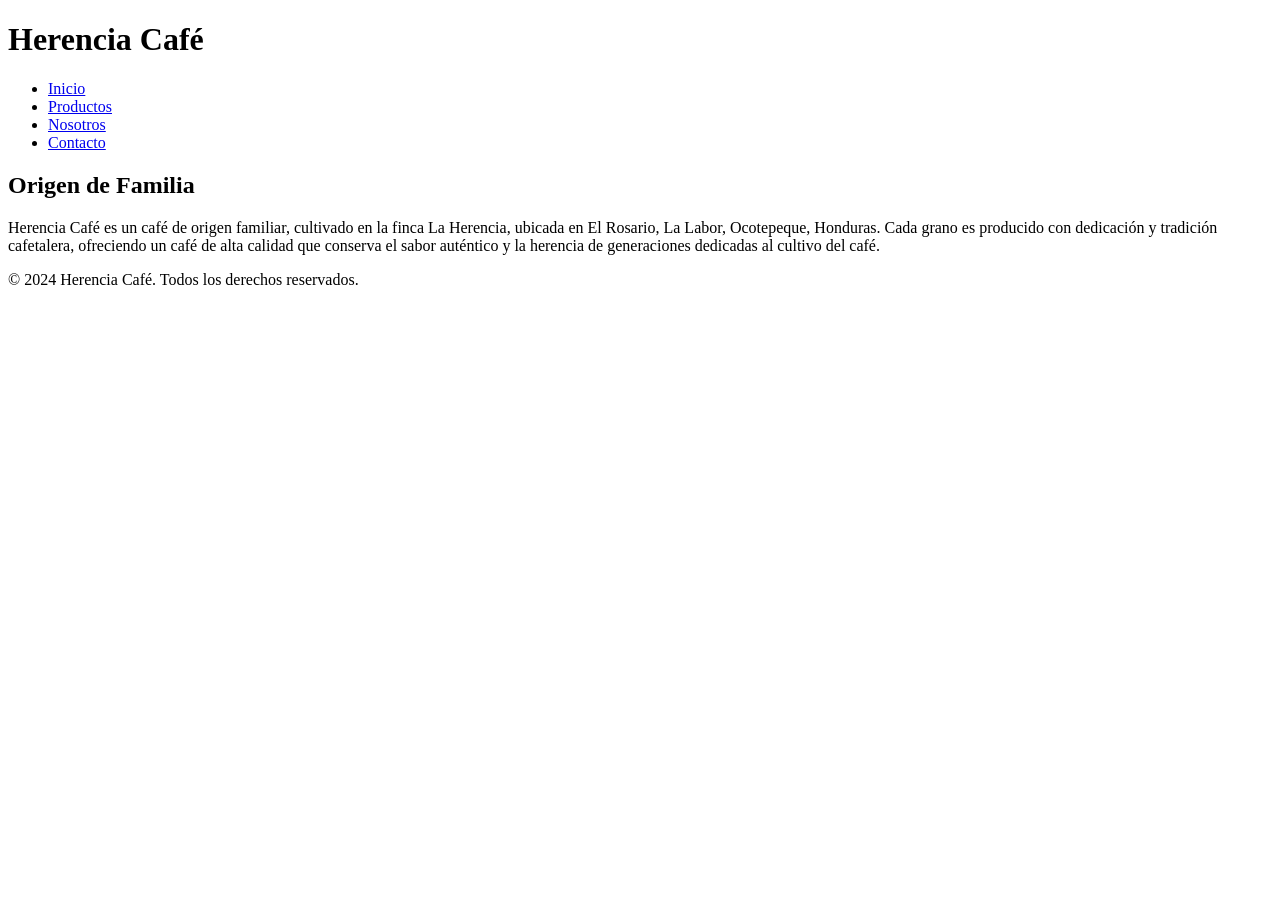
==== contacto.html @ d47524c4 "agrego index.html" ====
<!DOCTYPE html>
<html lang="es">

<head>
  <meta charset="UTF-8">
  <meta name="viewport" content="width=device-width, initial-scale=1.0">
  <title>Herencia Café</title>
  <link rel="stylesheet" href="css/styles.css">
</head>

<body>

  <header>
    <h1>Herencia Café</h1>
  </header>

  <nav>
    <ul>
      <li><a href="index.html">Inicio</a></li>
      <li><a href="productos.html">Productos</a></li>
      <li><a href="nosotros.html">Nosotros</a></li>
      <li><a href="contacto.html">Contacto</a></li>
    </ul>
  </nav>

  <main>
    <h2>Origen de Familia</h2>

    <p>
      Herencia Café es un café de origen familiar, cultivado en la finca La Herencia,
      ubicada en El Rosario, La Labor, Ocotepeque, Honduras.
      Cada grano es producido con dedicación y tradición cafetalera, ofreciendo
      un café de alta calidad que conserva el sabor auténtico y la herencia de
      generaciones dedicadas al cultivo del café.
    </p>
  </main>

  <footer>
    <p>&copy; 2024 Herencia Café. Todos los derechos reservados.</p>
  </footer>

</body>
</html>
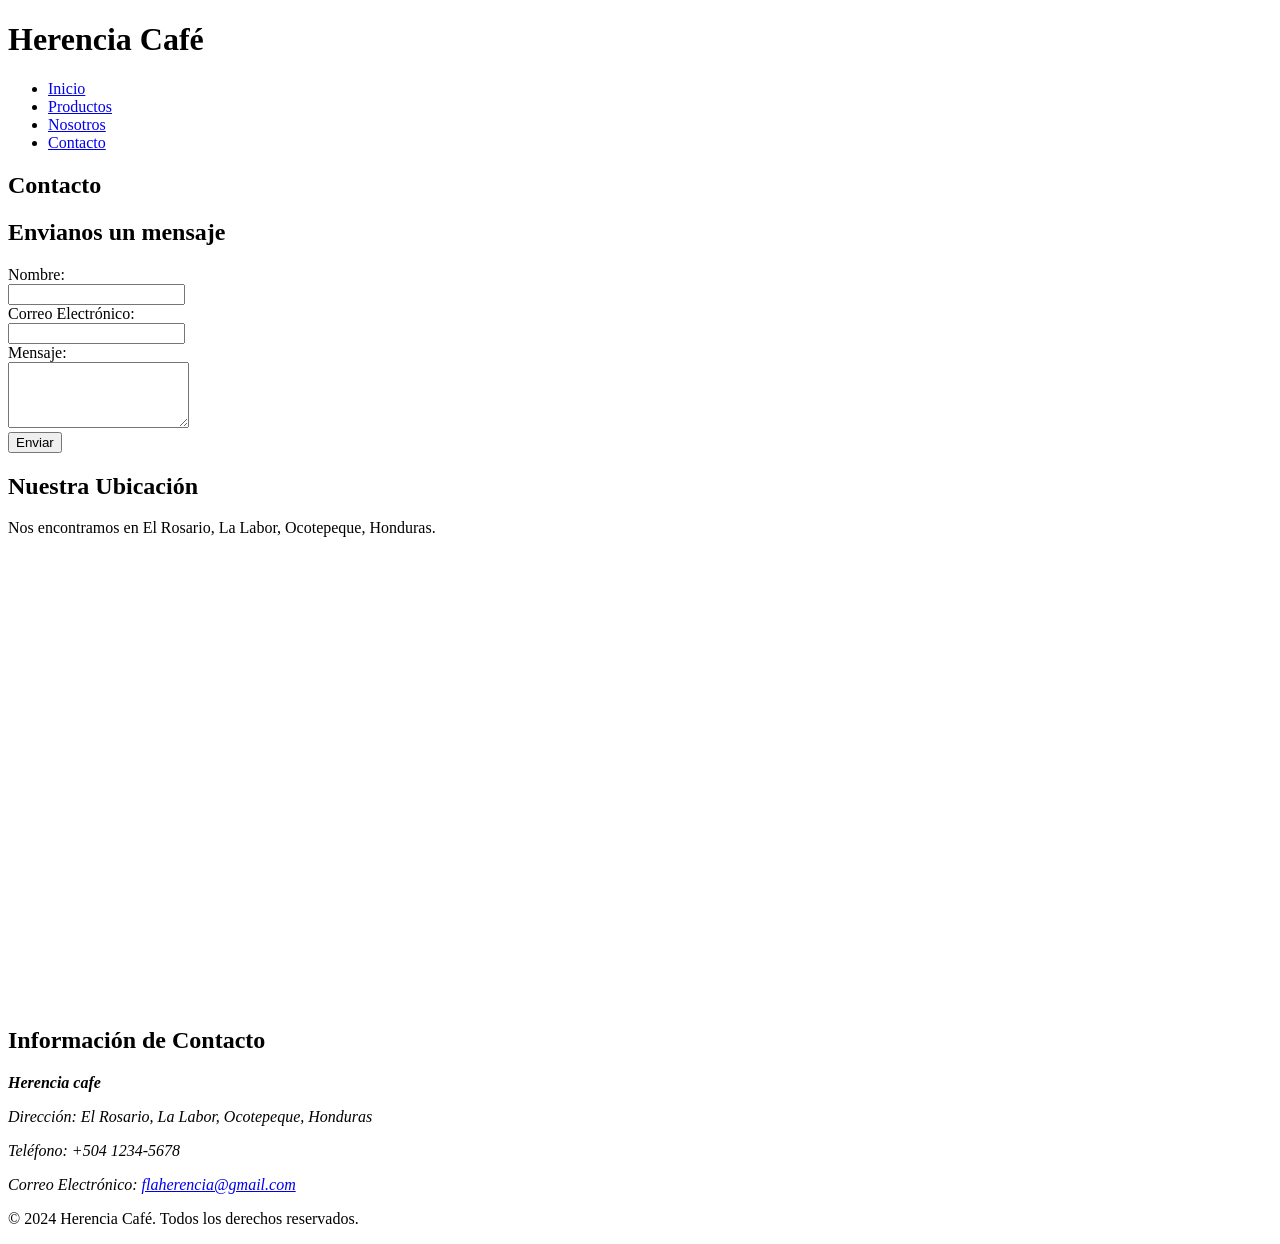
==== commit 64f5cab3: "agrego informacion de contacto" ====
--- a/contacto.html
+++ b/contacto.html
@@ -4,7 +4,7 @@
 <head>
   <meta charset="UTF-8">
   <meta name="viewport" content="width=device-width, initial-scale=1.0">
-  <title>Herencia Café</title>
+  <title>Contacto | Herencia Café</title>
   <link rel="stylesheet" href="css/styles.css">
 </head>
 
@@ -24,15 +24,54 @@
   </nav>
 
   <main>
-    <h2>Origen de Familia</h2>
+    <h2>Contacto</h2>
 
-    <p>
-      Herencia Café es un café de origen familiar, cultivado en la finca La Herencia,
-      ubicada en El Rosario, La Labor, Ocotepeque, Honduras.
-      Cada grano es producido con dedicación y tradición cafetalera, ofreciendo
-      un café de alta calidad que conserva el sabor auténtico y la herencia de
-      generaciones dedicadas al cultivo del café.
-    </p>
+    <section class="Formulario-contacto">
+      <h2>Envianos un mensaje</h2>
+
+      <form action="#" method="post">
+
+        <div>
+            <label for="nombre">Nombre:</label><br>
+            <input type="text" id="nombre" name="nombre" required>
+        </div>
+
+        <div>
+            <label for="correo">Correo Electrónico:</label><br>
+            <input type="email" id="correo" name="correo" required>
+        </div>
+
+        <div>
+            <label for="mensaje">Mensaje:</label><br>
+            <textarea id="mensaje" name="mensaje" rows="4" required></textarea>
+        </div>
+        <div>
+            <button type="submit">Enviar</button>
+        </div>
+
+      </form>
+    </section>
+
+<section class="mapa">
+    <h2>Nuestra Ubicación</h2>
+    
+      <p>Nos encontramos en El Rosario, La Labor, Ocotepeque, Honduras.</p>
+      <iframe src="https://www.google.com/maps/embed?pb=!1m18!1m12!1m3!1d3862.644993283001!2d-89.04509202542872!3d14.505057779409725!2m3!1f0!2f0!3f0!3m2!1i1024!2i768!4f13.1!3m3!1m2!1s0x8f6397da3bfc882b%3A0x2660de5f6216fa3b!2sEl%20Rosario%20La%20Labor%20Ocotepeque!5e0!3m2!1ses-419!2ses!4v1768677335769!5m2!1ses-419!2ses" width="600" height="450" style="border: 0;" allowfullscreen="" loading="lazy" referrerpolicy="no-referrer-when-downgrade"></iframe>
+
+</section>
+
+<section class="datos de contacto">
+    <h2>Información de Contacto</h2>
+
+    <address>
+        <p><strong>Herencia cafe</strong></p>
+        <p>Dirección: El Rosario, La Labor, Ocotepeque, Honduras</p>
+        <p>Teléfono: +504 1234-5678</p>
+        <p>Correo Electrónico:
+            <a href="mailto:flaherencia@gmail.com">flaherencia@gmail.com</a>
+        </p>
+    </address>
+</section>   
   </main>
 
   <footer>
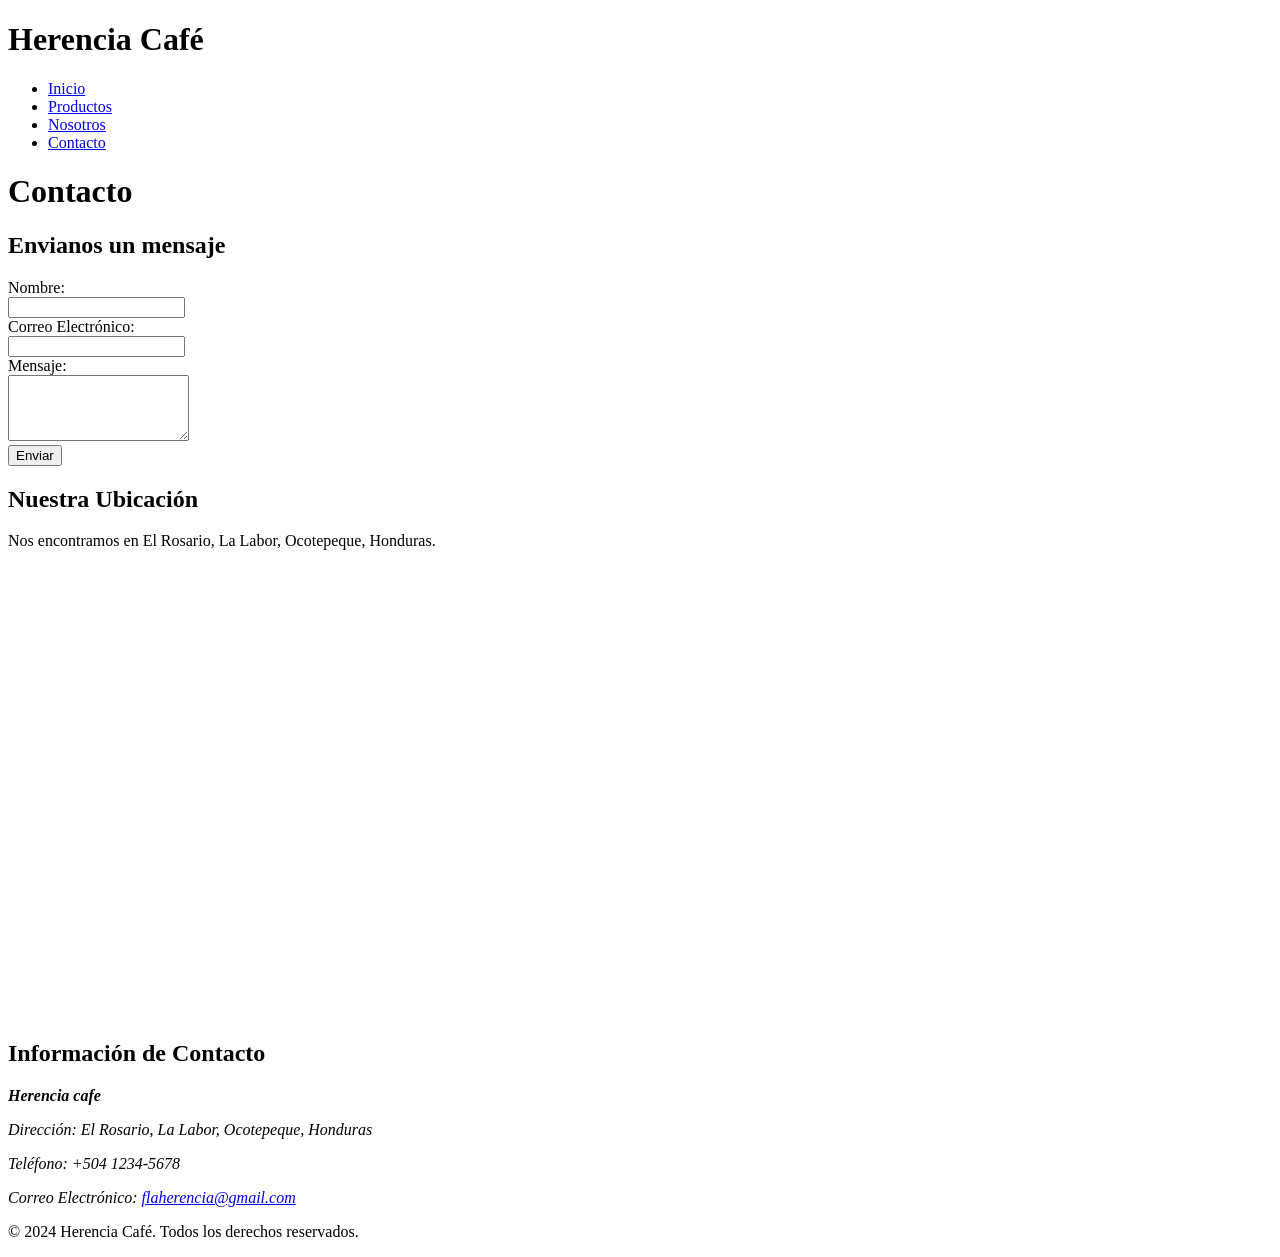
==== commit 1c665c3a: "modifico contactos" ====
--- a/contacto.html
+++ b/contacto.html
@@ -24,7 +24,7 @@
   </nav>
 
   <main>
-    <h2>Contacto</h2>
+    <h1>Contacto</h1>
 
     <section class="Formulario-contacto">
       <h2>Envianos un mensaje</h2>
@@ -60,7 +60,7 @@
 
 </section>
 
-<section class="datos de contacto">
+<section class="datos-contacto">
     <h2>Información de Contacto</h2>
 
     <address>
